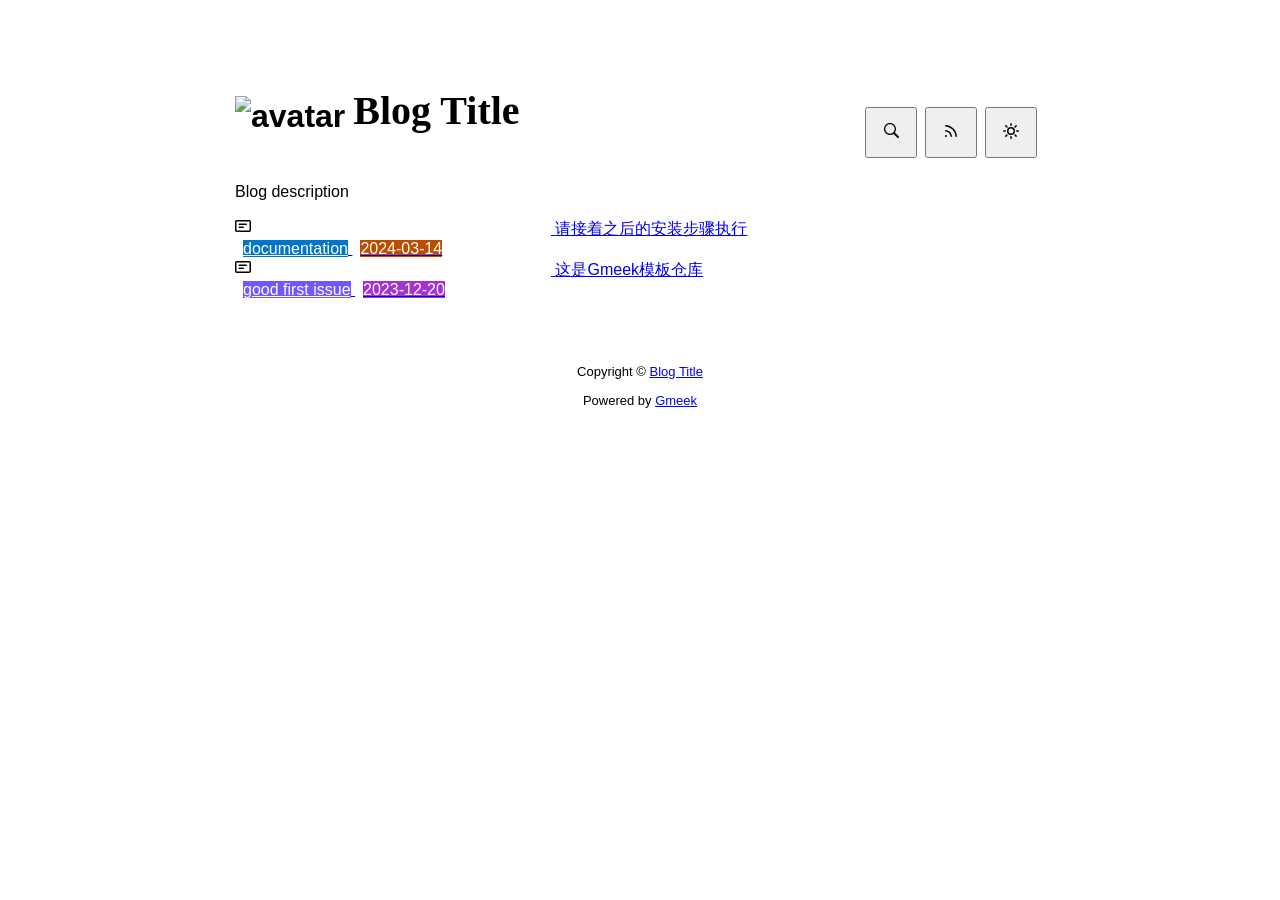
==== docs/index.html @ a66312fb "Initial commit" ====
<!DOCTYPE html>
<html data-color-mode="light" data-dark-theme="dark" data-light-theme="light" lang="zh-CN">
<head>
    <meta content="text/html; charset=utf-8" http-equiv="content-type" />
    <meta name="viewport" content="width=device-width,initial-scale=1.0">
    <meta http-equiv="X-UA-Compatible" content="IE=edge">
    <link href="//cdn.staticfile.org/Primer/21.0.7/primer.css" rel="stylesheet" />
    <link rel="icon" href="https://github.githubassets.com/favicons/favicon.svg">
    <script>
        if(localStorage.getItem("meek_theme")==null){}
        else if(localStorage.getItem("meek_theme")=="dark"){document.getElementsByTagName("html")[0].attributes.getNamedItem("data-color-mode").value="dark";}
        else if(localStorage.getItem("meek_theme")=="light"){document.getElementsByTagName("html")[0].attributes.getNamedItem("data-color-mode").value="light";}
    </script>
    
<meta name="description" content="Blog description">
<title>Blog Title</title>

</head>
<style>
body{box-sizing: border-box;min-width: 200px;max-width: 900px;margin: 20px auto;padding: 45px;font-size: 16px;font-family: sans-serif;line-height: 1.25;}
#header{display:flex;padding-bottom:8px;border-bottom: 1px solid var(--borderColor-muted, var(--color-border-muted));margin-bottom: 16px;}
#footer {margin-top:64px; text-align: center;font-size: small;}

</style>

<style>
.avatar {transition: 0.8s;width:64px;height:64px;object-fit: cover;}
.avatar:hover{transform: scale(1.15) rotate(360deg);}
#header h1 a{color:inherit;text-decoration:none;vertical-align: bottom;font-size:40px;font-family:Monaco;margin-left:8px;}
.title-right{display:flex;margin:auto 0 0 auto;}
.title-right button{margin-right:8px;padding:16px;}
.title-right .circle{padding: 14px 16px;}

.SideNav{min-width: 360px;}
.SideNav-icon{margin-right: 16px}
.SideNav-item .Label{color: #fff;margin-left:8px;}
.d-flex{min-width:0;}
.listTitle{overflow:hidden;white-space:nowrap;text-overflow: ellipsis;max-width: 100%;}
.listLabels{white-space:nowrap;}
.listLabels object{max-height:16px;max-width:24px;}

@media (max-width: 600px) {
    body {padding: 8px;}
    .avatar {width:40px;height:40px;}
    .blogTitle{display:none;}
    #buttonRSS{display:none;}
    .LabelTime{display:none;}
}
</style>


<body>
    <div id="header">
<h1>
    <img src="https://github.githubassets.com/favicons/favicon.svg" class="avatar circle" id="avatarImg" alt="avatar"><a class="blogTitle">Blog Title</a></h1>
<div class="title-right">
    <a href="https://Meekdai.github.io/Gmeek-template/tag.html"><button id="buttonSearch" class="btn btn-invisible circle" title="搜索">
        <svg class="octicon" width="16" height="16" >
            <path id="pathSearch" fill-rule="evenodd"></path>
        </svg>
    </button></a>
    
    <a href="https://Meekdai.github.io/Gmeek-template/rss.xml" target="_blank"><button id="buttonRSS" class="btn btn-invisible circle" title="RSS">
        <svg class="octicon" width="16" height="16" >
            <path id="pathRSS" fill-rule="evenodd"></path>
        </svg>
    </button></a>
    <button class="btn btn-invisible circle" onclick="modeSwitch()" title="切换主题">
        <svg class="octicon" width="16" height="16" >
            <path id="themeSwitch" fill-rule="evenodd"></path>
        </svg>
    </button>
</div>
</div>
    <div id="content">
<div style="margin-bottom: 16px;">Blog description</div>
<nav class="SideNav border">
<a class="SideNav-item d-flex flex-items-center flex-justify-between" href="post/qing-jie-zhao-zhi-hou-de-an-zhuang-bu-zou-zhi-xing.html">
    <div class="d-flex flex-items-center">
        <svg class="SideNav-icon octicon" style="witdh:16px;height:16px"><path class="svgTop0" d=""></path>
        </svg>
        <span class="listTitle">请接着之后的安装步骤执行</span>
    </div>
    <div class="listLabels">
        
        <span class="Label LabelName" style="background-color:#0075ca"><object><a style="color:#fff" href="https://Meekdai.github.io/Gmeek-template/tag.html#documentation">documentation</a></object></span>
        <span class="Label LabelTime" style="background-color:#bc4c00">2024-03-14</span>
    </div>
</a><a class="SideNav-item d-flex flex-items-center flex-justify-between" href="post/zhe-shi-Gmeek-mo-ban-cang-ku.html">
    <div class="d-flex flex-items-center">
        <svg class="SideNav-icon octicon" style="witdh:16px;height:16px"><path class="svgTop0" d=""></path>
        </svg>
        <span class="listTitle">这是Gmeek模板仓库</span>
    </div>
    <div class="listLabels">
        
        <span class="Label LabelName" style="background-color:#7057ff"><object><a style="color:#fff" href="https://Meekdai.github.io/Gmeek-template/tag.html#good first issue">good first issue</a></object></span>
        <span class="Label LabelTime" style="background-color:#A333D0">2023-12-20</span>
    </div>
</a>
</nav>
</div>
    <div id="footer">Copyright © <span id="year"></span><a href="https://Meekdai.github.io/Gmeek-template"> Blog Title </a>
<p>
<span id="runday"></span>Powered by <a href="https://meekdai.com/Gmeek.html" target="_blank">Gmeek</a>
</p>

<script>
if(""!=""){
    var now=new Date();
    var startSite=new Date("");
    var diff=now.getTime()-startSite.getTime();
    var diffDay=Math.floor(diff/(1000*60*60*24));
    document.getElementById("year").innerHTML=now.getFullYear();
    if(""!=""){document.getElementById("runday").innerHTML=" • "+"网站运行"+diffDay+"天"+" • ";}
    else{document.getElementById("runday").innerHTML="网站运行"+diffDay+"天"+" • ";}
}
</script>
</div>
</body>
<script>
var IconList={'post': 'M0 3.75C0 2.784.784 2 1.75 2h12.5c.966 0 1.75.784 1.75 1.75v8.5A1.75 1.75 0 0 1 14.25 14H1.75A1.75 1.75 0 0 1 0 12.25Zm1.75-.25a.25.25 0 0 0-.25.25v8.5c0 .138.112.25.25.25h12.5a.25.25 0 0 0 .25-.25v-8.5a.25.25 0 0 0-.25-.25ZM3.5 6.25a.75.75 0 0 1 .75-.75h7a.75.75 0 0 1 0 1.5h-7a.75.75 0 0 1-.75-.75Zm.75 2.25h4a.75.75 0 0 1 0 1.5h-4a.75.75 0 0 1 0-1.5Z', 'link': 'm7.775 3.275 1.25-1.25a3.5 3.5 0 1 1 4.95 4.95l-2.5 2.5a3.5 3.5 0 0 1-4.95 0 .751.751 0 0 1 .018-1.042.751.751 0 0 1 1.042-.018 1.998 1.998 0 0 0 2.83 0l2.5-2.5a2.002 2.002 0 0 0-2.83-2.83l-1.25 1.25a.751.751 0 0 1-1.042-.018.751.751 0 0 1-.018-1.042Zm-4.69 9.64a1.998 1.998 0 0 0 2.83 0l1.25-1.25a.751.751 0 0 1 1.042.018.751.751 0 0 1 .018 1.042l-1.25 1.25a3.5 3.5 0 1 1-4.95-4.95l2.5-2.5a3.5 3.5 0 0 1 4.95 0 .751.751 0 0 1-.018 1.042.751.751 0 0 1-1.042.018 1.998 1.998 0 0 0-2.83 0l-2.5 2.5a1.998 1.998 0 0 0 0 2.83Z', 'about': 'M10.561 8.073a6.005 6.005 0 0 1 3.432 5.142.75.75 0 1 1-1.498.07 4.5 4.5 0 0 0-8.99 0 .75.75 0 0 1-1.498-.07 6.004 6.004 0 0 1 3.431-5.142 3.999 3.999 0 1 1 5.123 0ZM10.5 5a2.5 2.5 0 1 0-5 0 2.5 2.5 0 0 0 5 0Z', 'sun': 'M8 10.5a2.5 2.5 0 100-5 2.5 2.5 0 000 5zM8 12a4 4 0 100-8 4 4 0 000 8zM8 0a.75.75 0 01.75.75v1.5a.75.75 0 01-1.5 0V.75A.75.75 0 018 0zm0 13a.75.75 0 01.75.75v1.5a.75.75 0 01-1.5 0v-1.5A.75.75 0 018 13zM2.343 2.343a.75.75 0 011.061 0l1.06 1.061a.75.75 0 01-1.06 1.06l-1.06-1.06a.75.75 0 010-1.06zm9.193 9.193a.75.75 0 011.06 0l1.061 1.06a.75.75 0 01-1.06 1.061l-1.061-1.06a.75.75 0 010-1.061zM16 8a.75.75 0 01-.75.75h-1.5a.75.75 0 010-1.5h1.5A.75.75 0 0116 8zM3 8a.75.75 0 01-.75.75H.75a.75.75 0 010-1.5h1.5A.75.75 0 013 8zm10.657-5.657a.75.75 0 010 1.061l-1.061 1.06a.75.75 0 11-1.06-1.06l1.06-1.06a.75.75 0 011.06 0zm-9.193 9.193a.75.75 0 010 1.06l-1.06 1.061a.75.75 0 11-1.061-1.06l1.06-1.061a.75.75 0 011.061 0z', 'moon': 'M9.598 1.591a.75.75 0 01.785-.175 7 7 0 11-8.967 8.967.75.75 0 01.961-.96 5.5 5.5 0 007.046-7.046.75.75 0 01.175-.786zm1.616 1.945a7 7 0 01-7.678 7.678 5.5 5.5 0 107.678-7.678z', 'search': 'M15.7 13.3l-3.81-3.83A5.93 5.93 0 0 0 13 6c0-3.31-2.69-6-6-6S1 2.69 1 6s2.69 6 6 6c1.3 0 2.48-.41 3.47-1.11l3.83 3.81c.19.2.45.3.7.3.25 0 .52-.09.7-.3a.996.996 0 0 0 0-1.41v.01zM7 10.7c-2.59 0-4.7-2.11-4.7-4.7 0-2.59 2.11-4.7 4.7-4.7 2.59 0 4.7 2.11 4.7 4.7 0 2.59-2.11 4.7-4.7 4.7z', 'rss': 'M2.002 2.725a.75.75 0 0 1 .797-.699C8.79 2.42 13.58 7.21 13.974 13.201a.75.75 0 0 1-1.497.098 10.502 10.502 0 0 0-9.776-9.776.747.747 0 0 1-.7-.798ZM2.84 7.05h-.002a7.002 7.002 0 0 1 6.113 6.111.75.75 0 0 1-1.49.178 5.503 5.503 0 0 0-4.8-4.8.75.75 0 0 1 .179-1.489ZM2 13a1 1 0 1 1 2 0 1 1 0 0 1-2 0Z', 'upload': 'M2.75 14A1.75 1.75 0 0 1 1 12.25v-2.5a.75.75 0 0 1 1.5 0v2.5c0 .138.112.25.25.25h10.5a.25.25 0 0 0 .25-.25v-2.5a.75.75 0 0 1 1.5 0v2.5A1.75 1.75 0 0 1 13.25 14Z M11.78 4.72a.749.749 0 1 1-1.06 1.06L8.75 3.811V9.5a.75.75 0 0 1-1.5 0V3.811L5.28 5.78a.749.749 0 1 1-1.06-1.06l3.25-3.25a.749.749 0 0 1 1.06 0l3.25 3.25Z', 'github': 'M8 0c4.42 0 8 3.58 8 8a8.013 8.013 0 0 1-5.45 7.59c-.4.08-.55-.17-.55-.38 0-.27.01-1.13.01-2.2 0-.75-.25-1.23-.54-1.48 1.78-.2 3.65-.88 3.65-3.95 0-.88-.31-1.59-.82-2.15.08-.2.36-1.02-.08-2.12 0 0-.67-.22-2.2.82-.64-.18-1.32-.27-2-.27-.68 0-1.36.09-2 .27-1.53-1.03-2.2-.82-2.2-.82-.44 1.1-.16 1.92-.08 2.12-.51.56-.82 1.28-.82 2.15 0 3.06 1.86 3.75 3.64 3.95-.23.2-.44.55-.51 1.07-.46.21-1.61.55-2.33-.66-.15-.24-.6-.83-1.23-.82-.67.01-.27.38.01.53.34.19.73.9.82 1.13.16.45.68 1.31 2.69.94 0 .67.01 1.3.01 1.49 0 .21-.15.45-.55.38A7.995 7.995 0 0 1 0 8c0-4.42 3.58-8 8-8Z', 'home': 'M6.906.664a1.749 1.749 0 0 1 2.187 0l5.25 4.2c.415.332.657.835.657 1.367v7.019A1.75 1.75 0 0 1 13.25 15h-3.5a.75.75 0 0 1-.75-.75V9H7v5.25a.75.75 0 0 1-.75.75h-3.5A1.75 1.75 0 0 1 1 13.25V6.23c0-.531.242-1.034.657-1.366l5.25-4.2Zm1.25 1.171a.25.25 0 0 0-.312 0l-5.25 4.2a.25.25 0 0 0-.094.196v7.019c0 .138.112.25.25.25H5.5V8.25a.75.75 0 0 1 .75-.75h3.5a.75.75 0 0 1 .75.75v5.25h2.75a.25.25 0 0 0 .25-.25V6.23a.25.25 0 0 0-.094-.195Z'};
var utterancesLoad=0;
if(localStorage.getItem("meek_theme")==null){localStorage.setItem("meek_theme","light");changeLight();}
else if(localStorage.getItem("meek_theme")=="dark"){changeDark();}
else if(localStorage.getItem("meek_theme")=="light"){changeLight();}

function changeDark(){
    document.getElementsByTagName("html")[0].attributes.getNamedItem("data-color-mode").value="dark";
    document.getElementById("themeSwitch").setAttribute("d",value=IconList["moon"]);
    document.getElementById("themeSwitch").parentNode.style.color="#00f0ff";
    if(utterancesLoad==1){utterancesTheme("dark-blue");}
}
function changeLight(){
    document.getElementsByTagName("html")[0].attributes.getNamedItem("data-color-mode").value="light";
    document.getElementById("themeSwitch").setAttribute("d",value=IconList["sun"]);
    document.getElementById("themeSwitch").parentNode.style.color="#ff5000";
    if(utterancesLoad==1){utterancesTheme("github-light");}
}
function modeSwitch(){
    if(document.getElementsByTagName("html")[0].attributes[0].value=="light"){changeDark();localStorage.setItem("meek_theme","dark");}
    else{changeLight();localStorage.setItem("meek_theme","light");}
}
function utterancesTheme(theme){
    const message = {type: 'set-theme',theme: theme};
    const iframe = document.getElementsByClassName('utterances-frame')[0];
    iframe.contentWindow.postMessage(message, 'https://utteranc.es');
}

console.log("\n %c Gmeek last %c https://github.com/Meekdai/Gmeek \n\n", "color: #fff; background-image: linear-gradient(90deg, rgb(47, 172, 178) 0%, rgb(45, 190, 96) 100%); padding:5px 1px;", "background-image: linear-gradient(90deg, rgb(45, 190, 96) 0%, rgb(255, 255, 255) 100%); padding:5px 0;");
</script>

<script>
document.getElementById("pathSearch").setAttribute("d",IconList["search"]);
document.getElementById("pathRSS").setAttribute("d",IconList["rss"]);
iconTOP=document.getElementsByClassName("svgTop1");
iconPost=document.getElementsByClassName("svgTop0");
for(var i=0;i<iconTOP.length;i++){
    iconTOP[i].setAttribute("d",IconList["upload"]);
    iconTOP[i].parentNode.style.color="red";
}
for(var i=0;i<iconPost.length;i++){
    iconPost[i].setAttribute("d",IconList["post"]);
}


</script>

</html>
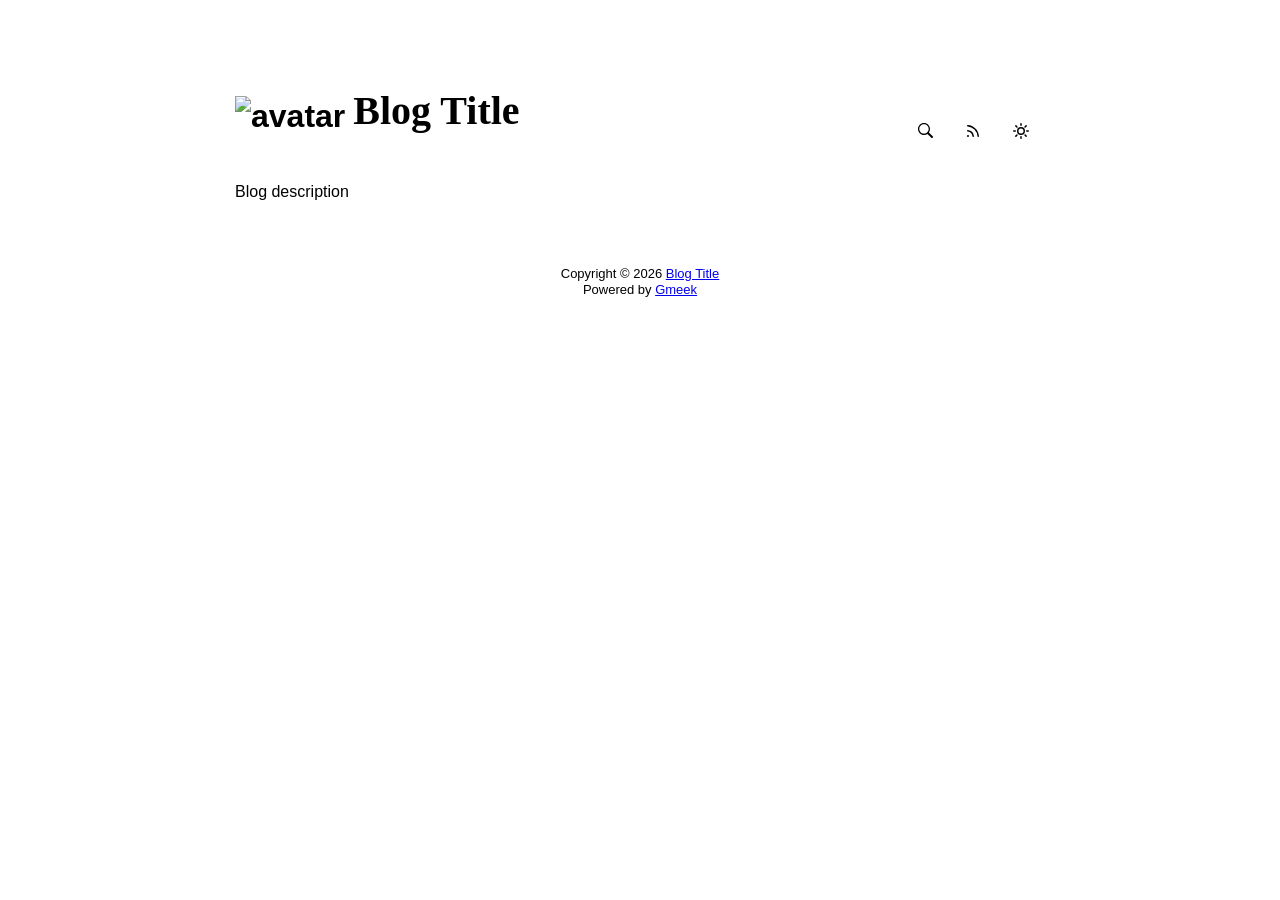
==== commit 04ae4420: "🎉auto update by Gmeek action" ====
--- a/docs/index.html
+++ b/docs/index.html
@@ -4,15 +4,18 @@
     <meta content="text/html; charset=utf-8" http-equiv="content-type" />
     <meta name="viewport" content="width=device-width,initial-scale=1.0">
     <meta http-equiv="X-UA-Compatible" content="IE=edge">
-    <link href="//cdn.staticfile.org/Primer/21.0.7/primer.css" rel="stylesheet" />
-    <link rel="icon" href="https://github.githubassets.com/favicons/favicon.svg">
-    <script>
-        if(localStorage.getItem("meek_theme")==null){}
-        else if(localStorage.getItem("meek_theme")=="dark"){document.getElementsByTagName("html")[0].attributes.getNamedItem("data-color-mode").value="dark";}
-        else if(localStorage.getItem("meek_theme")=="light"){document.getElementsByTagName("html")[0].attributes.getNamedItem("data-color-mode").value="light";}
+    <link href='https://mirrors.sustech.edu.cn/cdnjs/ajax/libs/Primer/21.0.7/primer.css' rel='stylesheet' />
+    
+    <link rel="icon" href="https://github.githubassets.com/favicons/favicon.svg"><script>
+        let theme = localStorage.getItem("meek_theme") || "light";
+        document.documentElement.setAttribute("data-color-mode", theme);
     </script>
-    
 <meta name="description" content="Blog description">
+<meta property="og:title" content="Blog Title">
+<meta property="og:description" content="Blog description">
+<meta property="og:type" content="blog">
+<meta property="og:url" content="https://kyh-ly.github.io">
+<meta property="og:image" content="https://github.githubassets.com/favicons/favicon.svg">
 <title>Blog Title</title>
 
 </head>
@@ -33,10 +36,10 @@
 
 .SideNav{min-width: 360px;}
 .SideNav-icon{margin-right: 16px}
-.SideNav-item .Label{color: #fff;margin-left:8px;}
+.SideNav-item .Label{color: #fff;margin-left:4px;}
 .d-flex{min-width:0;}
 .listTitle{overflow:hidden;white-space:nowrap;text-overflow: ellipsis;max-width: 100%;}
-.listLabels{white-space:nowrap;}
+.listLabels{white-space:nowrap;display:flex;}
 .listLabels object{max-height:16px;max-width:24px;}
 
 @media (max-width: 600px) {
@@ -49,105 +52,84 @@
 </style>
 
 
+
 <body>
     <div id="header">
 <h1>
     <img src="https://github.githubassets.com/favicons/favicon.svg" class="avatar circle" id="avatarImg" alt="avatar"><a class="blogTitle">Blog Title</a></h1>
 <div class="title-right">
-    <a href="https://Meekdai.github.io/Gmeek-template/tag.html"><button id="buttonSearch" class="btn btn-invisible circle" title="搜索">
+    <a href="https://kyh-ly.github.io/tag.html" id="buttonSearch" class="btn btn-invisible circle" title="搜索">
         <svg class="octicon" width="16" height="16" >
             <path id="pathSearch" fill-rule="evenodd"></path>
         </svg>
-    </button></a>
+    </a>
     
-    <a href="https://Meekdai.github.io/Gmeek-template/rss.xml" target="_blank"><button id="buttonRSS" class="btn btn-invisible circle" title="RSS">
+    
+    <a href="https://kyh-ly.github.io/rss.xml" target="_blank" id="buttonRSS" class="btn btn-invisible circle" title="RSS">
         <svg class="octicon" width="16" height="16" >
             <path id="pathRSS" fill-rule="evenodd"></path>
         </svg>
-    </button></a>
-    <button class="btn btn-invisible circle" onclick="modeSwitch()" title="切换主题">
+    </a>
+    <a class="btn btn-invisible circle" onclick="modeSwitch()" title="切换主题">
         <svg class="octicon" width="16" height="16" >
             <path id="themeSwitch" fill-rule="evenodd"></path>
         </svg>
-    </button>
+    </a>
 </div>
 </div>
     <div id="content">
 <div style="margin-bottom: 16px;">Blog description</div>
 <nav class="SideNav border">
-<a class="SideNav-item d-flex flex-items-center flex-justify-between" href="post/qing-jie-zhao-zhi-hou-de-an-zhuang-bu-zou-zhi-xing.html">
-    <div class="d-flex flex-items-center">
-        <svg class="SideNav-icon octicon" style="witdh:16px;height:16px"><path class="svgTop0" d=""></path>
-        </svg>
-        <span class="listTitle">请接着之后的安装步骤执行</span>
-    </div>
-    <div class="listLabels">
-        
-        <span class="Label LabelName" style="background-color:#0075ca"><object><a style="color:#fff" href="https://Meekdai.github.io/Gmeek-template/tag.html#documentation">documentation</a></object></span>
-        <span class="Label LabelTime" style="background-color:#bc4c00">2024-03-14</span>
-    </div>
-</a><a class="SideNav-item d-flex flex-items-center flex-justify-between" href="post/zhe-shi-Gmeek-mo-ban-cang-ku.html">
-    <div class="d-flex flex-items-center">
-        <svg class="SideNav-icon octicon" style="witdh:16px;height:16px"><path class="svgTop0" d=""></path>
-        </svg>
-        <span class="listTitle">这是Gmeek模板仓库</span>
-    </div>
-    <div class="listLabels">
-        
-        <span class="Label LabelName" style="background-color:#7057ff"><object><a style="color:#fff" href="https://Meekdai.github.io/Gmeek-template/tag.html#good first issue">good first issue</a></object></span>
-        <span class="Label LabelTime" style="background-color:#A333D0">2023-12-20</span>
-    </div>
-</a>
+
 </nav>
 </div>
-    <div id="footer">Copyright © <span id="year"></span><a href="https://Meekdai.github.io/Gmeek-template"> Blog Title </a>
-<p>
-<span id="runday"></span>Powered by <a href="https://meekdai.com/Gmeek.html" target="_blank">Gmeek</a>
-</p>
+    <div id="footer"><div id="footer1">Copyright © <span id="copyrightYear"></span> <a href="https://kyh-ly.github.io">Blog Title</a></div>
+<div id="footer2">
+    <span id="runday"></span><span>Powered by <a href="https://meekdai.com/Gmeek.html" target="_blank">Gmeek</a></span>
+</div>
 
 <script>
+var now=new Date();
+document.getElementById("copyrightYear").innerHTML=now.getFullYear();
+
 if(""!=""){
-    var now=new Date();
     var startSite=new Date("");
     var diff=now.getTime()-startSite.getTime();
     var diffDay=Math.floor(diff/(1000*60*60*24));
-    document.getElementById("year").innerHTML=now.getFullYear();
-    if(""!=""){document.getElementById("runday").innerHTML=" • "+"网站运行"+diffDay+"天"+" • ";}
-    else{document.getElementById("runday").innerHTML="网站运行"+diffDay+"天"+" • ";}
+    document.getElementById("runday").innerHTML="网站运行"+diffDay+"天"+" • ";
 }
-</script>
-</div>
+</script></div>
 </body>
 <script>
-var IconList={'post': 'M0 3.75C0 2.784.784 2 1.75 2h12.5c.966 0 1.75.784 1.75 1.75v8.5A1.75 1.75 0 0 1 14.25 14H1.75A1.75 1.75 0 0 1 0 12.25Zm1.75-.25a.25.25 0 0 0-.25.25v8.5c0 .138.112.25.25.25h12.5a.25.25 0 0 0 .25-.25v-8.5a.25.25 0 0 0-.25-.25ZM3.5 6.25a.75.75 0 0 1 .75-.75h7a.75.75 0 0 1 0 1.5h-7a.75.75 0 0 1-.75-.75Zm.75 2.25h4a.75.75 0 0 1 0 1.5h-4a.75.75 0 0 1 0-1.5Z', 'link': 'm7.775 3.275 1.25-1.25a3.5 3.5 0 1 1 4.95 4.95l-2.5 2.5a3.5 3.5 0 0 1-4.95 0 .751.751 0 0 1 .018-1.042.751.751 0 0 1 1.042-.018 1.998 1.998 0 0 0 2.83 0l2.5-2.5a2.002 2.002 0 0 0-2.83-2.83l-1.25 1.25a.751.751 0 0 1-1.042-.018.751.751 0 0 1-.018-1.042Zm-4.69 9.64a1.998 1.998 0 0 0 2.83 0l1.25-1.25a.751.751 0 0 1 1.042.018.751.751 0 0 1 .018 1.042l-1.25 1.25a3.5 3.5 0 1 1-4.95-4.95l2.5-2.5a3.5 3.5 0 0 1 4.95 0 .751.751 0 0 1-.018 1.042.751.751 0 0 1-1.042.018 1.998 1.998 0 0 0-2.83 0l-2.5 2.5a1.998 1.998 0 0 0 0 2.83Z', 'about': 'M10.561 8.073a6.005 6.005 0 0 1 3.432 5.142.75.75 0 1 1-1.498.07 4.5 4.5 0 0 0-8.99 0 .75.75 0 0 1-1.498-.07 6.004 6.004 0 0 1 3.431-5.142 3.999 3.999 0 1 1 5.123 0ZM10.5 5a2.5 2.5 0 1 0-5 0 2.5 2.5 0 0 0 5 0Z', 'sun': 'M8 10.5a2.5 2.5 0 100-5 2.5 2.5 0 000 5zM8 12a4 4 0 100-8 4 4 0 000 8zM8 0a.75.75 0 01.75.75v1.5a.75.75 0 01-1.5 0V.75A.75.75 0 018 0zm0 13a.75.75 0 01.75.75v1.5a.75.75 0 01-1.5 0v-1.5A.75.75 0 018 13zM2.343 2.343a.75.75 0 011.061 0l1.06 1.061a.75.75 0 01-1.06 1.06l-1.06-1.06a.75.75 0 010-1.06zm9.193 9.193a.75.75 0 011.06 0l1.061 1.06a.75.75 0 01-1.06 1.061l-1.061-1.06a.75.75 0 010-1.061zM16 8a.75.75 0 01-.75.75h-1.5a.75.75 0 010-1.5h1.5A.75.75 0 0116 8zM3 8a.75.75 0 01-.75.75H.75a.75.75 0 010-1.5h1.5A.75.75 0 013 8zm10.657-5.657a.75.75 0 010 1.061l-1.061 1.06a.75.75 0 11-1.06-1.06l1.06-1.06a.75.75 0 011.06 0zm-9.193 9.193a.75.75 0 010 1.06l-1.06 1.061a.75.75 0 11-1.061-1.06l1.06-1.061a.75.75 0 011.061 0z', 'moon': 'M9.598 1.591a.75.75 0 01.785-.175 7 7 0 11-8.967 8.967.75.75 0 01.961-.96 5.5 5.5 0 007.046-7.046.75.75 0 01.175-.786zm1.616 1.945a7 7 0 01-7.678 7.678 5.5 5.5 0 107.678-7.678z', 'search': 'M15.7 13.3l-3.81-3.83A5.93 5.93 0 0 0 13 6c0-3.31-2.69-6-6-6S1 2.69 1 6s2.69 6 6 6c1.3 0 2.48-.41 3.47-1.11l3.83 3.81c.19.2.45.3.7.3.25 0 .52-.09.7-.3a.996.996 0 0 0 0-1.41v.01zM7 10.7c-2.59 0-4.7-2.11-4.7-4.7 0-2.59 2.11-4.7 4.7-4.7 2.59 0 4.7 2.11 4.7 4.7 0 2.59-2.11 4.7-4.7 4.7z', 'rss': 'M2.002 2.725a.75.75 0 0 1 .797-.699C8.79 2.42 13.58 7.21 13.974 13.201a.75.75 0 0 1-1.497.098 10.502 10.502 0 0 0-9.776-9.776.747.747 0 0 1-.7-.798ZM2.84 7.05h-.002a7.002 7.002 0 0 1 6.113 6.111.75.75 0 0 1-1.49.178 5.503 5.503 0 0 0-4.8-4.8.75.75 0 0 1 .179-1.489ZM2 13a1 1 0 1 1 2 0 1 1 0 0 1-2 0Z', 'upload': 'M2.75 14A1.75 1.75 0 0 1 1 12.25v-2.5a.75.75 0 0 1 1.5 0v2.5c0 .138.112.25.25.25h10.5a.25.25 0 0 0 .25-.25v-2.5a.75.75 0 0 1 1.5 0v2.5A1.75 1.75 0 0 1 13.25 14Z M11.78 4.72a.749.749 0 1 1-1.06 1.06L8.75 3.811V9.5a.75.75 0 0 1-1.5 0V3.811L5.28 5.78a.749.749 0 1 1-1.06-1.06l3.25-3.25a.749.749 0 0 1 1.06 0l3.25 3.25Z', 'github': 'M8 0c4.42 0 8 3.58 8 8a8.013 8.013 0 0 1-5.45 7.59c-.4.08-.55-.17-.55-.38 0-.27.01-1.13.01-2.2 0-.75-.25-1.23-.54-1.48 1.78-.2 3.65-.88 3.65-3.95 0-.88-.31-1.59-.82-2.15.08-.2.36-1.02-.08-2.12 0 0-.67-.22-2.2.82-.64-.18-1.32-.27-2-.27-.68 0-1.36.09-2 .27-1.53-1.03-2.2-.82-2.2-.82-.44 1.1-.16 1.92-.08 2.12-.51.56-.82 1.28-.82 2.15 0 3.06 1.86 3.75 3.64 3.95-.23.2-.44.55-.51 1.07-.46.21-1.61.55-2.33-.66-.15-.24-.6-.83-1.23-.82-.67.01-.27.38.01.53.34.19.73.9.82 1.13.16.45.68 1.31 2.69.94 0 .67.01 1.3.01 1.49 0 .21-.15.45-.55.38A7.995 7.995 0 0 1 0 8c0-4.42 3.58-8 8-8Z', 'home': 'M6.906.664a1.749 1.749 0 0 1 2.187 0l5.25 4.2c.415.332.657.835.657 1.367v7.019A1.75 1.75 0 0 1 13.25 15h-3.5a.75.75 0 0 1-.75-.75V9H7v5.25a.75.75 0 0 1-.75.75h-3.5A1.75 1.75 0 0 1 1 13.25V6.23c0-.531.242-1.034.657-1.366l5.25-4.2Zm1.25 1.171a.25.25 0 0 0-.312 0l-5.25 4.2a.25.25 0 0 0-.094.196v7.019c0 .138.112.25.25.25H5.5V8.25a.75.75 0 0 1 .75-.75h3.5a.75.75 0 0 1 .75.75v5.25h2.75a.25.25 0 0 0 .25-.25V6.23a.25.25 0 0 0-.094-.195Z'};
+var IconList={'sun': 'M8 10.5a2.5 2.5 0 100-5 2.5 2.5 0 000 5zM8 12a4 4 0 100-8 4 4 0 000 8zM8 0a.75.75 0 01.75.75v1.5a.75.75 0 01-1.5 0V.75A.75.75 0 018 0zm0 13a.75.75 0 01.75.75v1.5a.75.75 0 01-1.5 0v-1.5A.75.75 0 018 13zM2.343 2.343a.75.75 0 011.061 0l1.06 1.061a.75.75 0 01-1.06 1.06l-1.06-1.06a.75.75 0 010-1.06zm9.193 9.193a.75.75 0 011.06 0l1.061 1.06a.75.75 0 01-1.06 1.061l-1.061-1.06a.75.75 0 010-1.061zM16 8a.75.75 0 01-.75.75h-1.5a.75.75 0 010-1.5h1.5A.75.75 0 0116 8zM3 8a.75.75 0 01-.75.75H.75a.75.75 0 010-1.5h1.5A.75.75 0 013 8zm10.657-5.657a.75.75 0 010 1.061l-1.061 1.06a.75.75 0 11-1.06-1.06l1.06-1.06a.75.75 0 011.06 0zm-9.193 9.193a.75.75 0 010 1.06l-1.06 1.061a.75.75 0 11-1.061-1.06l1.06-1.061a.75.75 0 011.061 0z', 'moon': 'M9.598 1.591a.75.75 0 01.785-.175 7 7 0 11-8.967 8.967.75.75 0 01.961-.96 5.5 5.5 0 007.046-7.046.75.75 0 01.175-.786zm1.616 1.945a7 7 0 01-7.678 7.678 5.5 5.5 0 107.678-7.678z', 'sync': 'M1.705 8.005a.75.75 0 0 1 .834.656 5.5 5.5 0 0 0 9.592 2.97l-1.204-1.204a.25.25 0 0 1 .177-.427h3.646a.25.25 0 0 1 .25.25v3.646a.25.25 0 0 1-.427.177l-1.38-1.38A7.002 7.002 0 0 1 1.05 8.84a.75.75 0 0 1 .656-.834ZM8 2.5a5.487 5.487 0 0 0-4.131 1.869l1.204 1.204A.25.25 0 0 1 4.896 6H1.25A.25.25 0 0 1 1 5.75V2.104a.25.25 0 0 1 .427-.177l1.38 1.38A7.002 7.002 0 0 1 14.95 7.16a.75.75 0 0 1-1.49.178A5.5 5.5 0 0 0 8 2.5Z', 'search': 'M15.7 13.3l-3.81-3.83A5.93 5.93 0 0 0 13 6c0-3.31-2.69-6-6-6S1 2.69 1 6s2.69 6 6 6c1.3 0 2.48-.41 3.47-1.11l3.83 3.81c.19.2.45.3.7.3.25 0 .52-.09.7-.3a.996.996 0 0 0 0-1.41v.01zM7 10.7c-2.59 0-4.7-2.11-4.7-4.7 0-2.59 2.11-4.7 4.7-4.7 2.59 0 4.7 2.11 4.7 4.7 0 2.59-2.11 4.7-4.7 4.7z', 'rss': 'M2.002 2.725a.75.75 0 0 1 .797-.699C8.79 2.42 13.58 7.21 13.974 13.201a.75.75 0 0 1-1.497.098 10.502 10.502 0 0 0-9.776-9.776.747.747 0 0 1-.7-.798ZM2.84 7.05h-.002a7.002 7.002 0 0 1 6.113 6.111.75.75 0 0 1-1.49.178 5.503 5.503 0 0 0-4.8-4.8.75.75 0 0 1 .179-1.489ZM2 13a1 1 0 1 1 2 0 1 1 0 0 1-2 0Z', 'upload': 'M2.75 14A1.75 1.75 0 0 1 1 12.25v-2.5a.75.75 0 0 1 1.5 0v2.5c0 .138.112.25.25.25h10.5a.25.25 0 0 0 .25-.25v-2.5a.75.75 0 0 1 1.5 0v2.5A1.75 1.75 0 0 1 13.25 14Z M11.78 4.72a.749.749 0 1 1-1.06 1.06L8.75 3.811V9.5a.75.75 0 0 1-1.5 0V3.811L5.28 5.78a.749.749 0 1 1-1.06-1.06l3.25-3.25a.749.749 0 0 1 1.06 0l3.25 3.25Z', 'post': 'M0 3.75C0 2.784.784 2 1.75 2h12.5c.966 0 1.75.784 1.75 1.75v8.5A1.75 1.75 0 0 1 14.25 14H1.75A1.75 1.75 0 0 1 0 12.25Zm1.75-.25a.25.25 0 0 0-.25.25v8.5c0 .138.112.25.25.25h12.5a.25.25 0 0 0 .25-.25v-8.5a.25.25 0 0 0-.25-.25ZM3.5 6.25a.75.75 0 0 1 .75-.75h7a.75.75 0 0 1 0 1.5h-7a.75.75 0 0 1-.75-.75Zm.75 2.25h4a.75.75 0 0 1 0 1.5h-4a.75.75 0 0 1 0-1.5Z'};
 var utterancesLoad=0;
-if(localStorage.getItem("meek_theme")==null){localStorage.setItem("meek_theme","light");changeLight();}
-else if(localStorage.getItem("meek_theme")=="dark"){changeDark();}
-else if(localStorage.getItem("meek_theme")=="light"){changeLight();}
 
-function changeDark(){
-    document.getElementsByTagName("html")[0].attributes.getNamedItem("data-color-mode").value="dark";
-    document.getElementById("themeSwitch").setAttribute("d",value=IconList["moon"]);
-    document.getElementById("themeSwitch").parentNode.style.color="#00f0ff";
-    if(utterancesLoad==1){utterancesTheme("dark-blue");}
-}
-function changeLight(){
-    document.getElementsByTagName("html")[0].attributes.getNamedItem("data-color-mode").value="light";
-    document.getElementById("themeSwitch").setAttribute("d",value=IconList["sun"]);
-    document.getElementById("themeSwitch").parentNode.style.color="#ff5000";
-    if(utterancesLoad==1){utterancesTheme("github-light");}
+let themeSettings={
+    "dark": ["dark","moon","#00f0ff","dark-blue"],
+    "light": ["light","sun","#ff5000","github-light"],
+    "auto": ["auto","sync","","preferred-color-scheme"]
+};
+function changeTheme(mode, icon, color, utheme){
+    document.documentElement.setAttribute("data-color-mode",mode);
+    document.getElementById("themeSwitch").setAttribute("d",value=IconList[icon]);
+    document.getElementById("themeSwitch").parentNode.style.color=color;
+    if(utterancesLoad==1){utterancesTheme(utheme);}
 }
 function modeSwitch(){
-    if(document.getElementsByTagName("html")[0].attributes[0].value=="light"){changeDark();localStorage.setItem("meek_theme","dark");}
-    else{changeLight();localStorage.setItem("meek_theme","light");}
+    let currentMode=document.documentElement.getAttribute('data-color-mode');
+    let newMode = currentMode === "light" ? "dark" : currentMode === "dark" ? "auto" : "light";
+    localStorage.setItem("meek_theme", newMode);
+    if(themeSettings[newMode]){
+        changeTheme(...themeSettings[newMode]);
+    }
 }
 function utterancesTheme(theme){
-    const message = {type: 'set-theme',theme: theme};
-    const iframe = document.getElementsByClassName('utterances-frame')[0];
-    iframe.contentWindow.postMessage(message, 'https://utteranc.es');
+    const message={type:'set-theme',theme: theme};
+    const iframe=document.getElementsByClassName('utterances-frame')[0];
+    iframe.contentWindow.postMessage(message,'https://utteranc.es');
 }
-
-console.log("\n %c Gmeek last %c https://github.com/Meekdai/Gmeek \n\n", "color: #fff; background-image: linear-gradient(90deg, rgb(47, 172, 178) 0%, rgb(45, 190, 96) 100%); padding:5px 1px;", "background-image: linear-gradient(90deg, rgb(45, 190, 96) 0%, rgb(255, 255, 255) 100%); padding:5px 0;");
+if(themeSettings[theme]){changeTheme(...themeSettings[theme]);}
+console.log("\n %c Gmeek last https://github.com/Meekdai/Gmeek \n","padding:5px 0;background:#02d81d;color:#fff");
 </script>
 
 <script>
@@ -164,6 +146,9 @@
 }
 
 
+
+
 </script>
 
+
 </html>
